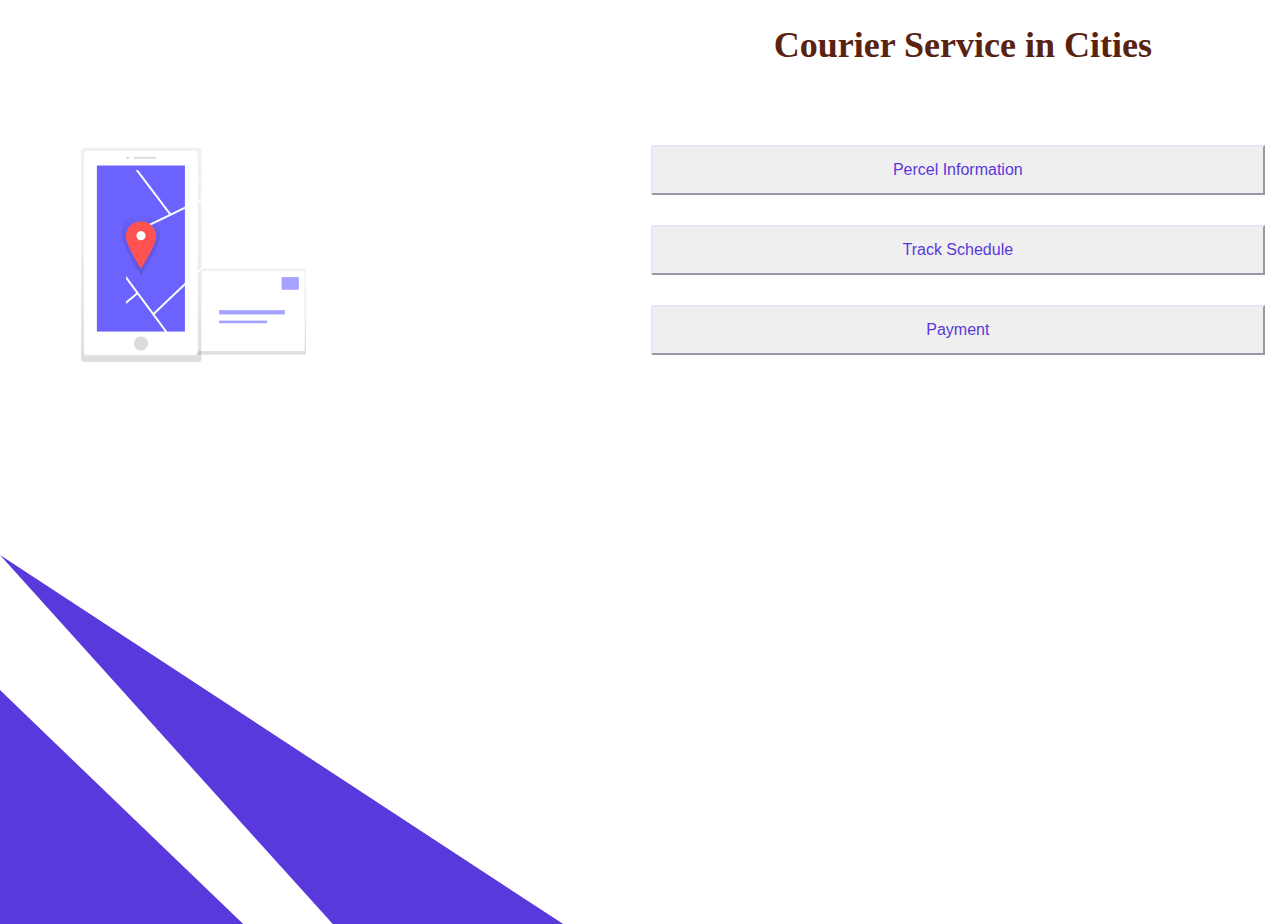
==== index.html @ 82eecd2b "my project" ====
<!DOCTYPE html>
<html lang="en">
<head>
    <meta charset="UTF-8">
    <meta name="viewport" content="width=device-width, initial-scale=1.0">
    <link rel="stylesheet" href="css/style.css">
    <title>Dashboard</title>
</head>
<body>
    <div class="container clip2"></div>
    <header><h1>Courier Service in Cities</h1></header>
    <section>
        <div class="img_con">
            <img src="images/img1.png" alt="Courier_Delivery">
        </div>
    </section>
    <section>
        <button class="block"><a href="add_percel.php"></a> Percel Information</button>
        <button class="block">Track Schedule</button>
        <button class="block">Payment</button>
    </section>
</body>
</html>
---- css/style.css ----
body {
  margin: 0;
}

body .container {
  width: 100%;
  height: 100%;
  background-color: #CDDC39;
  -webkit-clip-path: polygon(0% 15%, 41% 0, 0 21%, 56% 1%, 0 31%, 0 58%, 100% 100%, 0 100%, 0 99%, 0 82%, 98% 100%, 0 74%);
          clip-path: polygon(0% 15%, 41% 0, 0 21%, 56% 1%, 0 31%, 0 58%, 100% 100%, 0 100%, 0 99%, 0 82%, 98% 100%, 0 74%);
  position: absolute;
  z-index: -1;
}

body .clip2 {
  -webkit-clip-path: polygon(19% 100%, 0 74%, 0 100%, 26% 100%, 0 59%, 44% 100%);
          clip-path: polygon(19% 100%, 0 74%, 0 100%, 26% 100%, 0 59%, 44% 100%);
  background-color: #5a39dc;
}

body header {
  text-align: right;
  color: #582310;
  margin-right: 10%;
  font-size: 18px;
}

body .img_con {
  width: 40%;
  padding: 20px;
}

body .img_con img {
  width: 25%;
  position: absolute;
}

body .block {
  display: block;
  width: 48%;
  color: #5a39dc;
  padding: 14px 28px;
  font-size: 16px;
  cursor: pointer;
  text-align: center;
  float: right;
  margin: 15px;
  border-style: outset;
  border-color: lavender;
}

body .block:hover {
  background-color: #5a39dc;
  color: white;
}

body .percel_container {
  border-radius: 5px;
  background-color: #f2f2f2;
  padding: 20px;
  width: 70%;
  margin: auto;
  margin-top: 15px;
}

body .percel_container input[type=text], body .percel_container select {
  width: 40%;
  padding: 12px 20px;
  margin: 8px 0;
  display: inline-block;
  border: 1px solid #ccc;
  border-radius: 4px;
  -webkit-box-sizing: border-box;
          box-sizing: border-box;
}

body .percel_container input[type=submit] {
  width: 20%;
  background-color: #593fec;
  color: white;
  padding: 14px 20px;
  margin: 8px 0;
  border: none;
  border-radius: 4px;
  cursor: pointer;
}

body .percel_container input[type=submit]:hover {
  background-color: #45a049;
}

body .percel_container label {
  font-weight: inherit;
}
/*# sourceMappingURL=style.css.map */
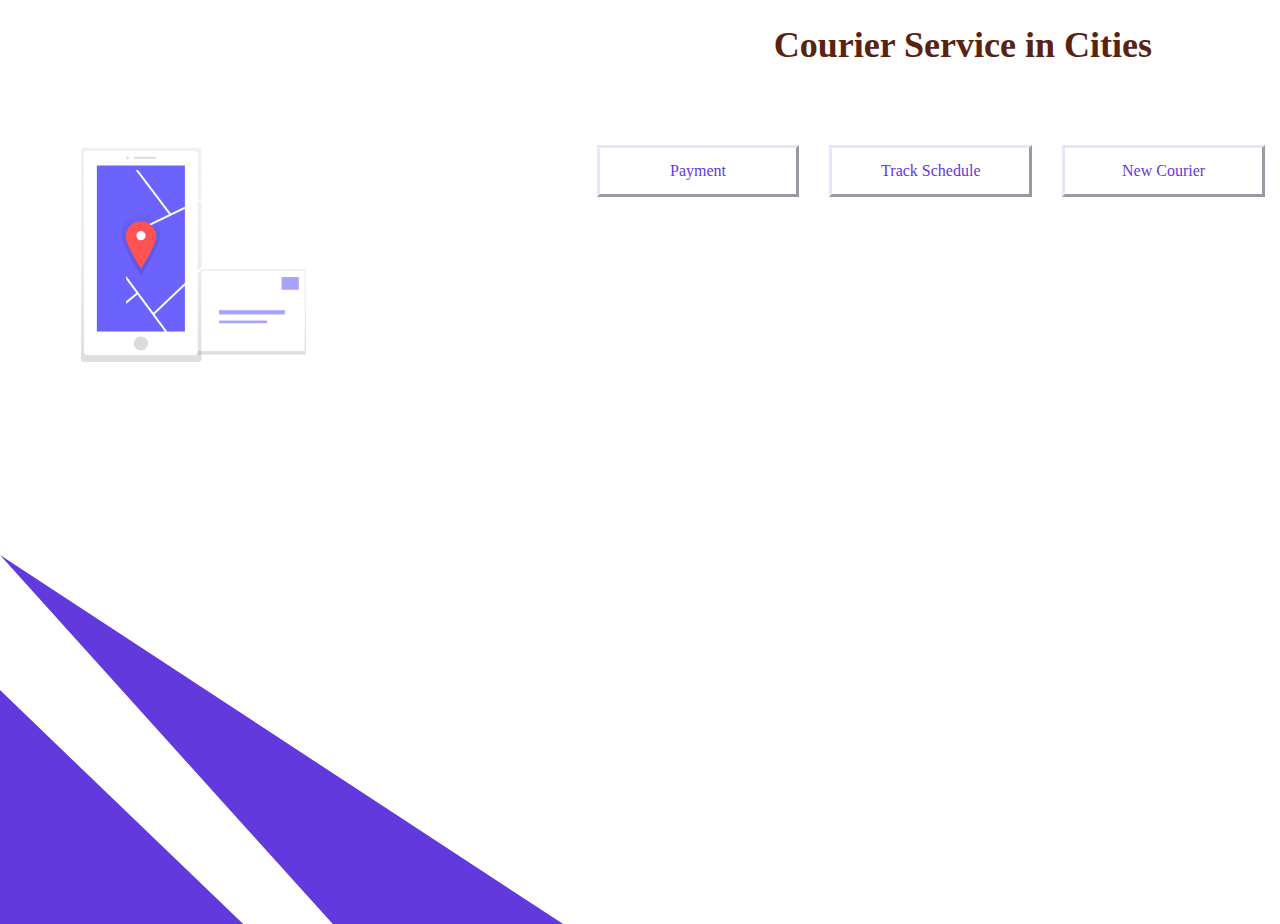
==== commit 8eaf07f6: "second commit" ====
--- a/index.html
+++ b/index.html
@@ -15,9 +15,9 @@
         </div>
     </section>
     <section>
-        <button class="block"><a href="add_percel.php"></a> Percel Information</button>
-        <button class="block">Track Schedule</button>
-        <button class="block">Payment</button>
+        <a href="add_percel.php"  class="block">New Courier</a>
+        <a href="add_percel.php"  class="block">Track Schedule</a>
+        <a href="add_percel.php"  class="block">Payment</a>
     </section>
 </body>
 </html>--- a/css/style.css
+++ b/css/style.css
@@ -5,7 +5,7 @@
 body .container {
   width: 100%;
   height: 100%;
-  background-color: #CDDC39;
+  background-color: #6139dc;
   -webkit-clip-path: polygon(0% 15%, 41% 0, 0 21%, 56% 1%, 0 31%, 0 58%, 100% 100%, 0 100%, 0 99%, 0 82%, 98% 100%, 0 74%);
           clip-path: polygon(0% 15%, 41% 0, 0 21%, 56% 1%, 0 31%, 0 58%, 100% 100%, 0 100%, 0 99%, 0 82%, 98% 100%, 0 74%);
   position: absolute;
@@ -15,7 +15,7 @@
 body .clip2 {
   -webkit-clip-path: polygon(19% 100%, 0 74%, 0 100%, 26% 100%, 0 59%, 44% 100%);
           clip-path: polygon(19% 100%, 0 74%, 0 100%, 26% 100%, 0 59%, 44% 100%);
-  background-color: #5a39dc;
+  background-color: #6139dc;
 }
 
 body header {
@@ -37,8 +37,8 @@
 
 body .block {
   display: block;
-  width: 48%;
-  color: #5a39dc;
+  width: 11%;
+  color: #6139dc;
   padding: 14px 28px;
   font-size: 16px;
   cursor: pointer;
@@ -47,15 +47,15 @@
   margin: 15px;
   border-style: outset;
   border-color: lavender;
+  text-decoration: none;
 }
 
 body .block:hover {
-  background-color: #5a39dc;
+  background-color: #6139dc;
   color: white;
 }
 
 body .percel_container {
-  border-radius: 5px;
   background-color: #f2f2f2;
   padding: 20px;
   width: 70%;
@@ -65,11 +65,10 @@
 
 body .percel_container input[type=text], body .percel_container select {
   width: 40%;
-  padding: 12px 20px;
-  margin: 8px 0;
+  padding: 13px 13px;
+  margin: 12px 0;
   display: inline-block;
   border: 1px solid #ccc;
-  border-radius: 4px;
   -webkit-box-sizing: border-box;
           box-sizing: border-box;
 }
@@ -89,7 +88,42 @@
   background-color: #45a049;
 }
 
+body .percel_container input[type=date] {
+  width: 37%;
+  padding: 8px;
+  font-size: 16px;
+  border: 1px solid #ccc;
+}
+
 body .percel_container label {
   font-weight: inherit;
+  margin: 3px;
+}
+
+body .percel_container .button {
+  background-color: #4CAF50;
+  /* Green */
+  border: none;
+  color: white;
+  padding: 16px 32px;
+  text-align: center;
+  text-decoration: none;
+  display: inline-block;
+  font-size: 16px;
+  margin: 4px 2px;
+  -webkit-transition-duration: 0.4s;
+          transition-duration: 0.4s;
+  cursor: pointer;
+}
+
+body .percel_container .button1 {
+  background-color: white;
+  color: black;
+  border: 2px solid #4CAF50;
+}
+
+body .percel_container .button1:hover {
+  background-color: #4CAF50;
+  color: white;
 }
 /*# sourceMappingURL=style.css.map */